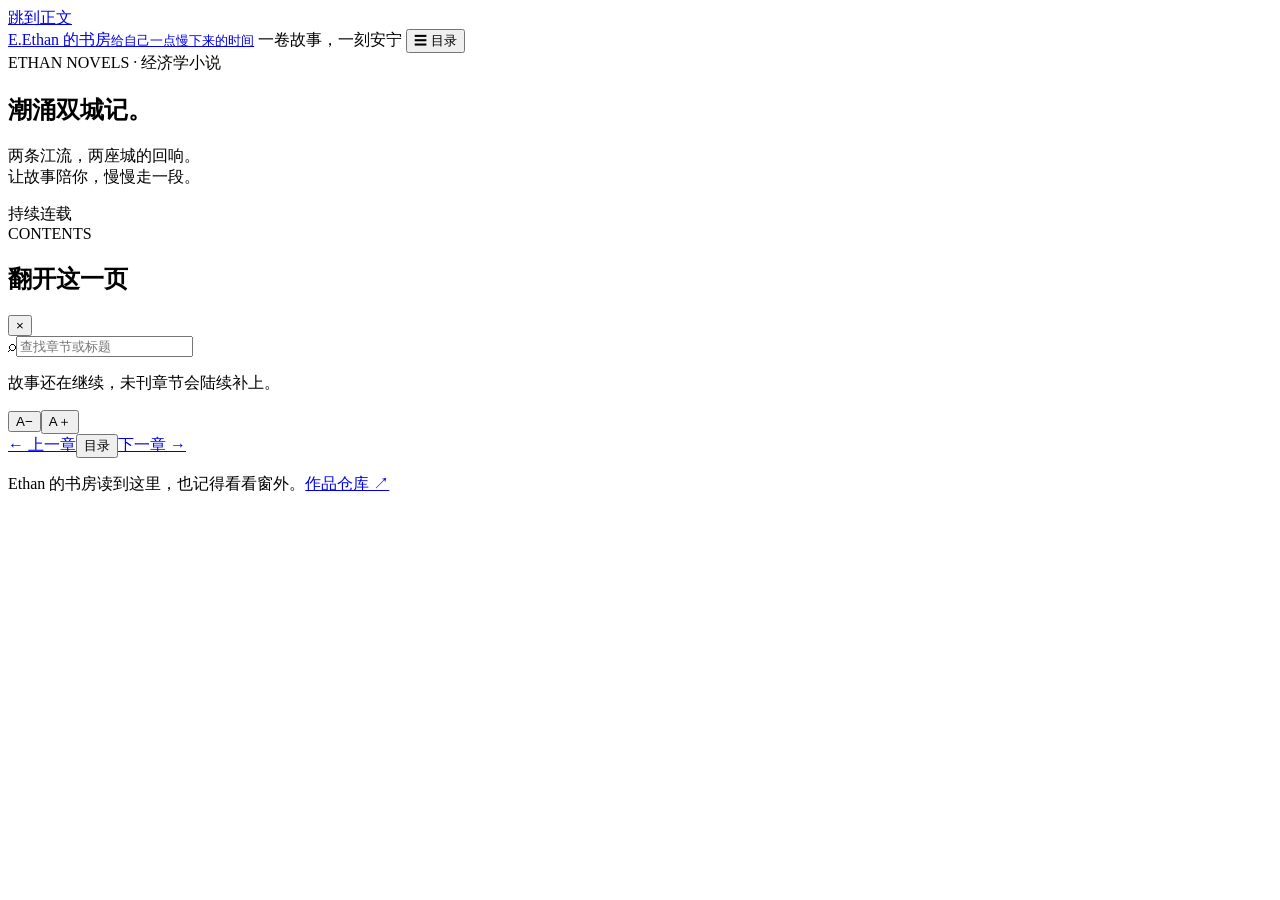
==== web/template.html @ cd883de8 "上线绿植阅读网站并配置 GitHub Pages 自动发布" ====
<!doctype html>
<html lang="zh-CN">
<head>
  <meta charset="utf-8">
  <meta name="viewport" content="width=device-width,initial-scale=1,viewport-fit=cover">
  <meta name="theme-color" content="#47583b">
  <meta name="description" content="在绿意与暖光之间，慢慢读《潮涌双城记》。Ethan 的在线书房，支持手机与电脑阅读。">
  <title>潮涌双城记 · Ethan 的书房</title>
  <style>/* INLINE_STYLES */</style>
</head>
<body>
  <a class="skip" href="#reader">跳到正文</a>
  <div class="garden" aria-hidden="true"></div>
  <header class="site-header">
    <a class="brand" href="#" aria-label="返回书房首页"><span class="brand-mark" aria-hidden="true">E.</span><span>Ethan 的书房<small>给自己一点慢下来的时间</small></span></a>
    <span class="header-note">一卷故事，一刻安宁</span>
    <button class="mobile-menu" id="menu-toggle" aria-expanded="false" aria-controls="contents">☰ <span>目录</span></button>
  </header>
  <section class="book-heading" aria-label="小说介绍">
    <span class="eyebrow">ETHAN NOVELS · 经济学小说</span>
    <h1>潮涌双城记<span class="title-dot">。</span></h1>
    <p>两条江流，两座城的回响。<br class="mobile-break">让故事陪你，慢慢走一段。</p>
    <div class="book-meta"><span>持续连载</span><span id="chapter-count"></span></div>
  </section>
  <button class="backdrop" id="backdrop" aria-label="关闭章节目录" hidden></button>
  <div class="reading-layout">
    <aside class="contents" id="contents" aria-label="章节目录">
      <div class="contents-heading"><div><span class="eyebrow">CONTENTS</span><h2>翻开这一页</h2></div><button class="close-menu" id="close-menu" aria-label="关闭目录">×</button></div>
      <label class="search-box"><span aria-hidden="true">⌕</span><input id="chapter-search" type="search" placeholder="查找章节或标题" aria-label="查找章节或标题"></label>
      <nav id="chapter-list" aria-label="小说章节"></nav>
      <p id="no-results" hidden>没有找到相关章节，试试其他关键词。</p>
      <p class="contents-note">故事还在继续，未刊章节会陆续补上。</p>
    </aside>
    <main id="reader" class="reader" tabindex="-1">
      <div class="reader-toolbar"><span id="reading-position"></span><div class="font-controls" role="group" aria-label="调整正文字号"><button id="font-smaller" aria-label="缩小正文字号">A−</button><span id="font-value" aria-live="polite"></span><button id="font-larger" aria-label="放大正文字号">A＋</button></div></div>
      <div id="resume-banner" class="resume-banner" hidden><span>上次的故事，还在这里等你。</span><button id="resume-button">继续阅读 →</button></div>
      <article id="chapter-content" aria-labelledby="chapter-title"></article>
      <nav class="chapter-navigation" aria-label="切换章节"><a id="previous" class="chapter-button" href="#"><span aria-hidden="true">←</span> 上一章</a><button id="show-contents">目录</button><a id="next" class="chapter-button" href="#">下一章 <span aria-hidden="true">→</span></a></nav>
      <p class="reading-end" id="reading-end"></p>
    </main>
  </div>
  <footer class="site-footer"><span>Ethan 的书房</span><span>读到这里，也记得看看窗外。</span><a href="https://github.com/SiliconAIEdu/Ethan-Novels" target="_blank" rel="noopener">作品仓库 ↗</a></footer>
  <div class="reading-progress" aria-hidden="true"><span id="progress-bar"></span></div>
  <noscript><p class="noscript">请开启浏览器 JavaScript 以浏览目录和阅读章节。</p></noscript>
  <script id="novel-data" type="application/json">/* NOVEL_DATA */</script>
  <script>/* INLINE_SCRIPT */</script>
</body>
</html>
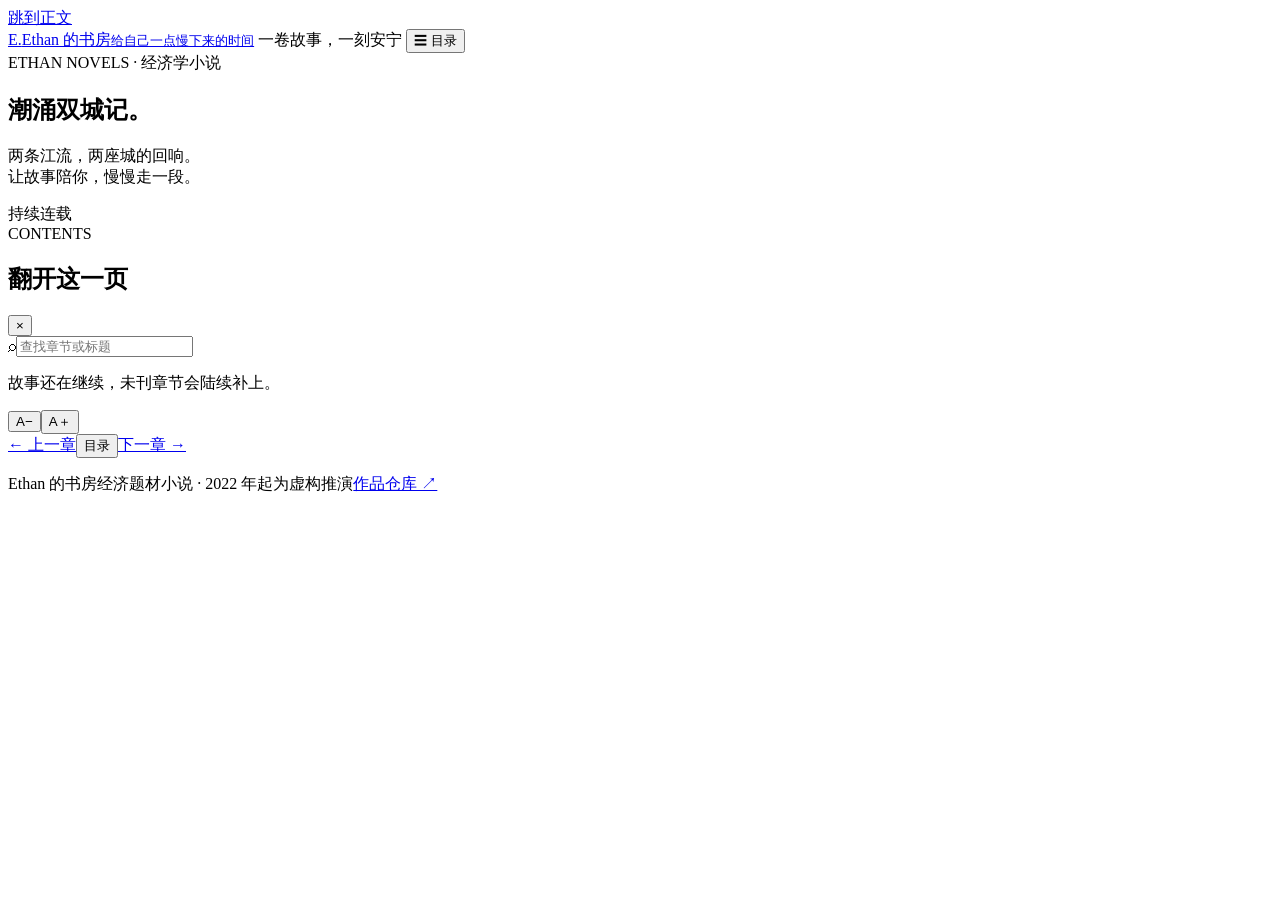
==== commit 3ecaa4ef: "修订潮涌双城记并更新至第七十五章" ====
--- a/web/template.html
+++ b/web/template.html
@@ -39,7 +39,7 @@
       <p class="reading-end" id="reading-end"></p>
     </main>
   </div>
-  <footer class="site-footer"><span>Ethan 的书房</span><span>读到这里，也记得看看窗外。</span><a href="https://github.com/SiliconAIEdu/Ethan-Novels" target="_blank" rel="noopener">作品仓库 ↗</a></footer>
+  <footer class="site-footer"><span>Ethan 的书房</span><span>经济题材小说 · 2022 年起为虚构推演</span><a href="https://github.com/SiliconAIEdu/Ethan-Novels" target="_blank" rel="noopener">作品仓库 ↗</a></footer>
   <div class="reading-progress" aria-hidden="true"><span id="progress-bar"></span></div>
   <noscript><p class="noscript">请开启浏览器 JavaScript 以浏览目录和阅读章节。</p></noscript>
   <script id="novel-data" type="application/json">/* NOVEL_DATA */</script>
